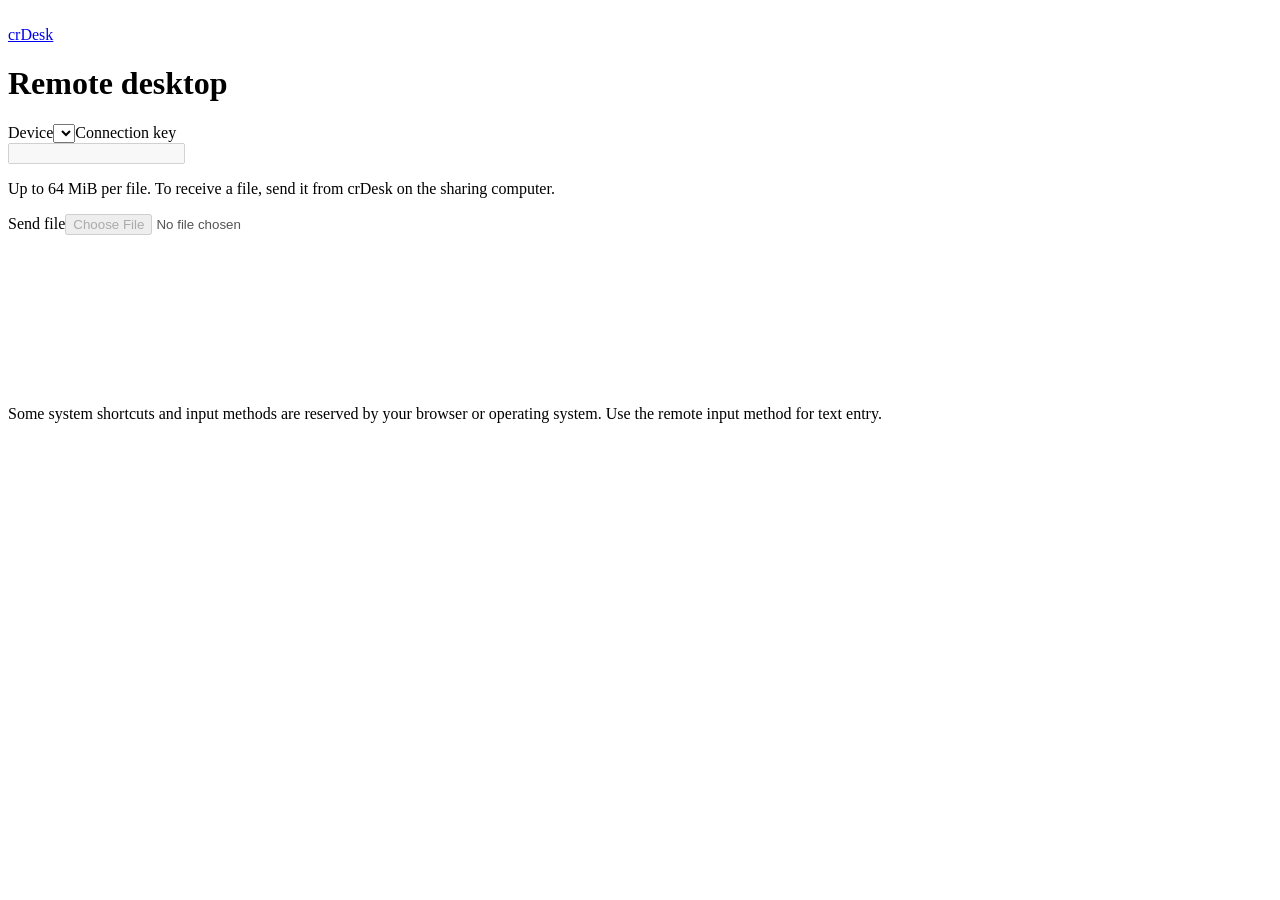
==== server/web/remote.html @ c364a533 "enable Access from Web Browser" ====
<!doctype html>
<html lang="en">
<head><meta charset="utf-8"><meta name="viewport" content="width=device-width, initial-scale=1"><title>crDesk</title><link rel="stylesheet" href="/auth/remote.css"><script type="module" src="/auth/remote.js"></script></head>
<body>
<!-- Chromium vector icons, BSD license; paths shared with the native toolbar. -->
<svg class="icon-definitions" aria-hidden="true" width="0" height="0"><defs>
<!-- chrome/app/vector_icons/fullscreen.icon -->
<symbol id="icon-fullscreen" viewBox="0 0 16 16"><path fill-rule="nonzero" d="M3.65 12.35 h1.36 c0.2 0 0.36 0.07 0.49 0.2 c0.13 0.13 0.2 0.3 0.2 0.49 c0 0.2 -0.07 0.36 -0.2 0.49 a0.66 0.66 0 0 1 -0.49 0.2 H2.96 a0.67 0.67 0 0 1 -0.49 -0.2 a0.67 0.67 0 0 1 -0.2 -0.49 v-2.06 c0 -0.19 0.07 -0.36 0.2 -0.49 a0.67 0.67 0 0 1 0.49 -0.2 c0.19 0 0.36 0.07 0.49 0.2 a0.66 0.66 0 0 1 0.2 0.49 z m8.7 0 v-1.36 c0 -0.19 0.07 -0.36 0.2 -0.49 a0.67 0.67 0 0 1 0.49 -0.2 c0.2 0 0.36 0.07 0.49 0.2 a0.66 0.66 0 0 1 0.2 0.49 v2.06 c0 0.2 -0.07 0.36 -0.2 0.49 a0.67 0.67 0 0 1 -0.49 0.2 h-2.05 a0.67 0.67 0 0 1 -0.49 -0.2 a0.67 0.67 0 0 1 -0.2 -0.49 c0 -0.19 0.07 -0.36 0.2 -0.49 a0.66 0.66 0 0 1 0.49 -0.2 z M3.65 3.65 v1.36 c0 0.2 -0.07 0.36 -0.2 0.49 a0.67 0.67 0 0 1 -0.49 0.2 a0.67 0.67 0 0 1 -0.49 -0.2 a0.66 0.66 0 0 1 -0.2 -0.49 V2.96 c0 -0.19 0.07 -0.36 0.2 -0.49 a0.67 0.67 0 0 1 0.49 -0.2 h2.06 c0.2 0 0.36 0.07 0.49 0.2 c0.13 0.13 0.2 0.3 0.2 0.49 a0.68 0.68 0 0 1 -0.2 0.49 a0.66 0.66 0 0 1 -0.49 0.2 z m8.7 0 h-1.36 a0.67 0.67 0 0 1 -0.49 -0.2 a0.67 0.67 0 0 1 -0.2 -0.49 c0 -0.19 0.07 -0.36 0.2 -0.49 a0.66 0.66 0 0 1 0.49 -0.2 h2.05 c0.2 0 0.36 0.07 0.49 0.2 c0.13 0.13 0.2 0.3 0.2 0.49 v2.05 c0 0.2 -0.07 0.36 -0.2 0.49 a0.67 0.67 0 0 1 -0.49 0.2 a0.68 0.68 0 0 1 -0.49 -0.2 a0.66 0.66 0 0 1 -0.2 -0.49 z"/></symbol>
<!-- chrome/app/vector_icons/open_in_full.icon -->
<symbol id="icon-exit-fullscreen" viewBox="0 0 24 24"><path fill-rule="nonzero" d="M4 21 a0.96 0.96 0 0 1 -0.71 -0.29 A0.96 0.96 0 0 1 3 20 v-6 c0 -0.28 0.1 -0.52 0.29 -0.71 A0.96 0.96 0 0 1 4 13 c0.28 0 0.52 0.1 0.71 0.29 c0.19 0.19 0.29 0.43 0.29 0.71 v3.6 L17.6 5 H14 a0.96 0.96 0 0 1 -0.71 -0.29 A0.96 0.96 0 0 1 13 4 c0 -0.28 0.1 -0.52 0.29 -0.71 A0.96 0.96 0 0 1 14 3 h6 c0.28 0 0.52 0.1 0.71 0.29 c0.19 0.19 0.29 0.43 0.29 0.71 v6 c0 0.28 -0.1 0.52 -0.29 0.71 A0.96 0.96 0 0 1 20 11 a0.96 0.96 0 0 1 -0.71 -0.29 A0.96 0.96 0 0 1 19 10 V6.4 L6.4 19 H10 c0.28 0 0.52 0.1 0.71 0.29 c0.19 0.19 0.29 0.43 0.29 0.71 c0 0.28 -0.1 0.52 -0.29 0.71 A0.96 0.96 0 0 1 10 21 z"/></symbol>
<!-- chrome/app/vector_icons/resize_window.icon -->
<symbol id="icon-resolution" viewBox="0 0 24 24"><path fill-rule="nonzero" d="M20.3 20.3 c-0.2 0.2 -0.44 0.3 -0.71 0.3 a0.98 0.98 0 0 1 -0.71 -0.3 L3.7 5.13 c-0.2 -0.2 -0.3 -0.44 -0.3 -0.71 c0 -0.28 0.1 -0.52 0.3 -0.72 c0.2 -0.2 0.44 -0.3 0.72 -0.3 c0.27 0 0.51 0.1 0.71 0.3 l15.18 15.18 c0.2 0.2 0.3 0.44 0.3 0.71 a0.98 0.98 0 0 1 -0.3 0.72 z m-10 0 c-0.2 0.2 -0.44 0.3 -0.71 0.3 a0.98 0.98 0 0 1 -0.71 -0.3 l-5.18 -5.18 c-0.2 -0.2 -0.3 -0.44 -0.3 -0.71 c0 -0.28 0.1 -0.52 0.3 -0.72 c0.2 -0.2 0.44 -0.3 0.72 -0.3 c0.27 0 0.51 0.1 0.71 0.3 l5.18 5.18 c0.2 0.2 0.3 0.44 0.3 0.71 a0.98 0.98 0 0 1 -0.3 0.72 z"/></symbol>
<!-- components/vector_icons/keyboard.icon -->
<symbol id="icon-keyboard" viewBox="0 0 24 24"><path fill-rule="nonzero" d="M4 19 c-0.55 0 -1.02 -0.19 -1.41 -0.59 A1.94 1.94 0 0 1 2 17 V7 c0 -0.55 0.2 -1.02 0.59 -1.41 C2.98 5.2 3.45 5 4 5 h16 c0.55 0 1.02 0.2 1.41 0.59 c0.39 0.39 0.59 0.86 0.59 1.41 v10 c0 0.55 -0.19 1.02 -0.59 1.41 c-0.39 0.39 -0.86 0.59 -1.41 0.59 z m0 -2 h16 V7 H4 z m5 -1 h6 c0.28 0 0.52 -0.1 0.71 -0.29 A0.96 0.96 0 0 0 16 15 a0.96 0.96 0 0 0 -0.29 -0.71 A0.96 0.96 0 0 0 15 14 H9 a0.96 0.96 0 0 0 -0.71 0.29 A0.96 0.96 0 0 0 8 15 c0 0.28 0.1 0.52 0.29 0.71 c0.19 0.19 0.43 0.29 0.71 0.29 z m-5 1 V7 z m2.71 -7.29 A0.96 0.96 0 0 0 7 9 a0.96 0.96 0 0 0 -0.29 -0.71 A0.96 0.96 0 0 0 6 8 a0.96 0.96 0 0 0 -0.71 0.29 A0.96 0.96 0 0 0 5 9 c0 0.28 0.1 0.52 0.29 0.71 c0.19 0.19 0.43 0.29 0.71 0.29 c0.28 0 0.52 -0.1 0.71 -0.29 z m3 0 A0.96 0.96 0 0 0 10 9 a0.96 0.96 0 0 0 -0.29 -0.71 A0.96 0.96 0 0 0 9 8 a0.96 0.96 0 0 0 -0.71 0.29 A0.96 0.96 0 0 0 8 9 c0 0.28 0.1 0.52 0.29 0.71 c0.19 0.19 0.43 0.29 0.71 0.29 c0.28 0 0.52 -0.1 0.71 -0.29 z m3 0 A0.96 0.96 0 0 0 13 9 a0.96 0.96 0 0 0 -0.29 -0.71 A0.96 0.96 0 0 0 12 8 a0.96 0.96 0 0 0 -0.71 0.29 A0.96 0.96 0 0 0 11 9 c0 0.28 0.1 0.52 0.29 0.71 c0.19 0.19 0.43 0.29 0.71 0.29 c0.28 0 0.52 -0.1 0.71 -0.29 z m3 0 A0.96 0.96 0 0 0 16 9 a0.96 0.96 0 0 0 -0.29 -0.71 A0.96 0.96 0 0 0 15 8 a0.96 0.96 0 0 0 -0.71 0.29 A0.96 0.96 0 0 0 14 9 c0 0.28 0.1 0.52 0.29 0.71 c0.19 0.19 0.43 0.29 0.71 0.29 c0.28 0 0.52 -0.1 0.71 -0.29 z m3 0 A0.96 0.96 0 0 0 19 9 a0.96 0.96 0 0 0 -0.29 -0.71 A0.96 0.96 0 0 0 18 8 a0.96 0.96 0 0 0 -0.71 0.29 A0.96 0.96 0 0 0 17 9 c0 0.28 0.1 0.52 0.29 0.71 c0.19 0.19 0.43 0.29 0.71 0.29 c0.28 0 0.52 -0.1 0.71 -0.29 z m-12 3 A0.96 0.96 0 0 0 7 12 a0.96 0.96 0 0 0 -0.29 -0.71 A0.96 0.96 0 0 0 6 11 a0.96 0.96 0 0 0 -0.71 0.29 A0.96 0.96 0 0 0 5 12 c0 0.28 0.1 0.52 0.29 0.71 c0.19 0.19 0.43 0.29 0.71 0.29 c0.28 0 0.52 -0.1 0.71 -0.29 z m3 0 A0.96 0.96 0 0 0 10 12 a0.96 0.96 0 0 0 -0.29 -0.71 A0.96 0.96 0 0 0 9 11 a0.96 0.96 0 0 0 -0.71 0.29 A0.96 0.96 0 0 0 8 12 c0 0.28 0.1 0.52 0.29 0.71 c0.19 0.19 0.43 0.29 0.71 0.29 c0.28 0 0.52 -0.1 0.71 -0.29 z m3 0 A0.96 0.96 0 0 0 13 12 a0.96 0.96 0 0 0 -0.29 -0.71 A0.96 0.96 0 0 0 12 11 a0.96 0.96 0 0 0 -0.71 0.29 a0.96 0.96 0 0 0 -0.29 0.71 c0 0.28 0.1 0.52 0.29 0.71 c0.19 0.19 0.43 0.29 0.71 0.29 c0.28 0 0.52 -0.1 0.71 -0.29 z m3 0 A0.96 0.96 0 0 0 16 12 a0.96 0.96 0 0 0 -0.29 -0.71 A0.96 0.96 0 0 0 15 11 a0.96 0.96 0 0 0 -0.71 0.29 a0.96 0.96 0 0 0 -0.29 0.71 c0 0.28 0.1 0.52 0.29 0.71 c0.19 0.19 0.43 0.29 0.71 0.29 c0.28 0 0.52 -0.1 0.71 -0.29 z m3 0 A0.96 0.96 0 0 0 19 12 a0.96 0.96 0 0 0 -0.29 -0.71 A0.96 0.96 0 0 0 18 11 a0.96 0.96 0 0 0 -0.71 0.29 a0.96 0.96 0 0 0 -0.29 0.71 c0 0.28 0.1 0.52 0.29 0.71 c0.19 0.19 0.43 0.29 0.71 0.29 c0.28 0 0.52 -0.1 0.71 -0.29 z"/></symbol>
<!-- components/vector_icons/volume_up.icon -->
<symbol id="icon-sound" viewBox="0 0 20 20"><path fill-rule="nonzero" d="M15.5 9.98 a5.24 5.24 0 0 0 -0.89 -2.97 a5.61 5.61 0 0 0 -2.35 -2.02 a0.92 0.92 0 0 1 -0.44 -0.42 a0.63 0.63 0 0 1 -0.02 -0.57 a0.75 0.75 0 0 1 0.45 -0.44 a0.82 0.82 0 0 1 0.64 0.01 a6.77 6.77 0 0 1 3.01 2.58 A6.99 6.99 0 0 1 17 10 c0 1.4 -0.37 2.68 -1.11 3.83 a6.8 6.8 0 0 1 -3.01 2.57 a0.82 0.82 0 0 1 -0.64 0.01 a0.76 0.76 0 0 1 -0.44 -0.44 a0.63 0.63 0 0 1 0.02 -0.57 a0.94 0.94 0 0 1 0.44 -0.42 a5.61 5.61 0 0 0 2.35 -2.02 c0.6 -0.9 0.9 -1.89 0.9 -2.98 z M6 12 H3.75 c-0.21 0 -0.39 -0.07 -0.53 -0.21 A0.73 0.73 0 0 1 3 11.25 v-2.5 c0 -0.21 0.07 -0.39 0.22 -0.53 A0.73 0.73 0 0 1 3.75 8 H6 l2.73 -2.73 c0.24 -0.23 0.5 -0.29 0.81 -0.16 c0.31 0.13 0.46 0.37 0.46 0.7 v8.36 c0 0.34 -0.15 0.57 -0.46 0.71 c-0.31 0.13 -0.58 0.08 -0.81 -0.16 z m7.5 -2 c0 0.52 -0.12 1.04 -0.37 1.58 c-0.25 0.54 -0.6 0.95 -1.06 1.23 a0.38 0.38 0 0 1 -0.37 0.01 c-0.13 -0.06 -0.19 -0.18 -0.19 -0.34 V7.51 c0 -0.16 0.06 -0.27 0.19 -0.34 a0.38 0.38 0 0 1 0.37 0.01 c0.46 0.27 0.81 0.67 1.06 1.22 c0.25 0.55 0.38 1.08 0.38 1.59 z m-5 -2.37 L6.63 9.5 H4.5 v1 h2.13 L8.5 12.38 z M6.48 10 z"/></symbol>
<!-- components/vector_icons/volume_off.icon -->
<symbol id="icon-mute" viewBox="0 0 20 20"><path fill-rule="nonzero" d="M13.77 15.9 a6.29 6.29 0 0 1 -0.48 0.27 c-0.17 0.08 -0.35 0.16 -0.54 0.25 a0.75 0.75 0 0 1 -0.59 0 A0.69 0.69 0 0 1 11.75 16 a0.72 0.72 0 0 1 0.03 -0.57 a0.83 0.83 0 0 1 0.43 -0.41 l0.25 -0.12 c0.09 -0.04 0.16 -0.07 0.23 -0.1 L10 12.13 v2.08 c0 0.34 -0.15 0.57 -0.46 0.7 c-0.31 0.13 -0.58 0.08 -0.81 -0.16 L6 12.02 H3.75 a0.71 0.71 0 0 1 -0.53 -0.22 a0.72 0.72 0 0 1 -0.22 -0.53 v-2.5 c0 -0.21 0.07 -0.38 0.22 -0.53 a0.73 0.73 0 0 1 0.53 -0.22 h2.13 l-3.48 -3.5 a0.73 0.73 0 0 1 -0.23 -0.53 c0 -0.2 0.07 -0.38 0.23 -0.53 a0.73 0.73 0 0 1 0.53 -0.23 c0.2 0 0.38 0.08 0.53 0.23 l13.09 13.09 a0.71 0.71 0 0 1 0.23 0.52 a0.71 0.71 0 0 1 -0.23 0.52 a0.73 0.73 0 0 1 -1.06 0 z m1.73 -5.87 a5.26 5.26 0 0 0 -0.89 -2.99 A5.58 5.58 0 0 0 12.25 5.02 a0.96 0.96 0 0 1 -0.44 -0.43 a0.63 0.63 0 0 1 -0.02 -0.57 a0.76 0.76 0 0 1 0.44 -0.44 a0.76 0.76 0 0 1 0.63 0.02 a6.87 6.87 0 0 1 3.01 2.55 C16.62 7.3 17 8.58 17 10 c0 0.45 -0.04 0.88 -0.12 1.31 c-0.08 0.43 -0.21 0.85 -0.37 1.25 c-0.11 0.28 -0.27 0.45 -0.46 0.52 a0.78 0.78 0 0 1 -0.56 0 a0.83 0.83 0 0 1 -0.43 -0.36 a0.54 0.54 0 0 1 -0.01 -0.55 a5.18 5.18 0 0 0 0.34 -1.04 c0.07 -0.36 0.11 -0.73 0.11 -1.1 z m-3.44 -2.81 c0.45 0.28 0.8 0.69 1.05 1.23 c0.26 0.54 0.39 1.07 0.39 1.58 v0.25 c0 0.09 -0.01 0.16 -0.02 0.23 a0.37 0.37 0 0 1 -0.27 0.3 c-0.15 0.05 -0.29 0.01 -0.41 -0.11 L11.73 9.63 a0.85 0.85 0 0 1 -0.17 -0.24 a0.7 0.7 0 0 1 -0.06 -0.3 V7.52 c0 -0.15 0.06 -0.26 0.19 -0.32 a0.39 0.39 0 0 1 0.37 0.01 z m-3.73 -0.98 a0.38 0.38 0 0 1 -0.1 -0.27 c0 -0.11 0.04 -0.2 0.1 -0.27 l0.4 -0.39 c0.24 -0.24 0.5 -0.29 0.81 -0.16 c0.31 0.13 0.46 0.36 0.46 0.7 V7 c0 0.17 -0.08 0.28 -0.24 0.33 c-0.16 0.06 -0.3 0.03 -0.41 -0.08 z m0.17 6.17 v-1.77 L7 9.13 l-0.37 0.4 H4.5 v1 h2.13 z m-0.75 -2.52 z"/></symbol>
<!-- components/vector_icons/close.icon -->
<symbol id="icon-disconnect" viewBox="0 0 20 20"><path fill-rule="nonzero" d="M10 11.06 L6.58 14.48 a0.69 0.69 0 0 1 -0.52 0.22 a0.76 0.76 0 0 1 -0.52 -0.24 a0.73 0.73 0 0 1 0 -1.06 L8.94 10 L5.52 6.58 a0.7 0.7 0 0 1 -0.22 -0.53 a0.78 0.78 0 0 1 0.24 -0.53 a0.73 0.73 0 0 1 0.53 -0.23 c0.2 0 0.38 0.07 0.53 0.23 L10 8.94 l3.42 -3.42 a0.73 0.73 0 0 1 0.53 -0.23 c0.2 0 0.38 0.07 0.53 0.23 a0.73 0.73 0 0 1 0.23 0.53 a0.73 0.73 0 0 1 -0.23 0.53 L11.06 10 l3.42 3.42 a0.71 0.71 0 0 1 0.23 0.52 a0.71 0.71 0 0 1 -0.23 0.52 a0.73 0.73 0 0 1 -1.06 0 z"/></symbol>
</defs></svg>
<header><div class="session-heading"><a href="/auth/">crDesk</a><h1 data-text="remoteTitle">Remote desktop</h1><form id="connectForm"><label for="device" data-text="device">Device</label><select id="device" required></select><label for="secret" data-text="remoteKey">Connection key</label><div class="key-entry" dir="ltr"><div class="key-cells" aria-hidden="true"><div class="key-group"><span class="key-cell"></span><span class="key-cell"></span><span class="key-cell"></span></div><div class="key-group"><span class="key-cell"></span><span class="key-cell"></span><span class="key-cell"></span></div><div class="key-group"><span class="key-cell"></span><span class="key-cell"></span><span class="key-cell"></span></div></div><input id="secret" type="text" inputmode="numeric" autocomplete="off" spellcheck="false" autocapitalize="off" maxlength="64" pattern="[0-9]{9}" required disabled></div><a id="login" href="/auth/" data-text="remoteSignIn" hidden>Sign in</a></form></div>
<section class="files" aria-labelledby="fileHint"><div class="file-controls"><p id="fileHint" data-text="remoteFileHint">Up to 64 MiB per file. To receive a file, send it from crDesk on the sharing computer.</p><label class="file-pick"><span data-text="remoteUpload">Send file</span><input id="upload" type="file" aria-describedby="fileHint" disabled></label></div>
<div id="transferDetails" role="region" aria-labelledby="transfer" hidden><div class="transfer-summary"><div id="transfer" role="status" aria-live="polite"></div><span id="transferSuccess" aria-hidden="true" hidden><svg viewBox="0 0 16 16" focusable="false"><path d="M3 8.5 6.5 12 13 4.5" fill="none" stroke="currentColor" stroke-width="2" stroke-linecap="round" stroke-linejoin="round"/></svg></span></div><progress id="progress" max="1" value="0" aria-labelledby="transfer"></progress><div class="transfer-actions"><button id="accept" data-text="remoteAccept" hidden>Receive</button><button id="cancel" data-text="remoteCancel" hidden>Cancel</button><a id="download" data-text="remoteSave" hidden>Save file</a></div></div></section></header>
<main>
<section id="screen">
<button hidden id="toolbarHandle" type="button" data-label="remoteToolbar" aria-controls="remoteToolbar" aria-expanded="true"><span aria-hidden="true"></span></button>
<div id="remoteToolbar" class="remote-toolbar" hidden>
<div class="toolbar-actions" role="toolbar" data-label="remoteToolbar">
<button id="fullscreen" class="toolbar-button" type="button" data-label="remoteFullscreen"  disabled><svg aria-hidden="true" focusable="false"><use href="#icon-fullscreen"/></svg></button>
<div class="toolbar-menu-anchor"><button id="resolution" class="toolbar-button" type="button" data-label="remoteResolution" aria-haspopup="menu" aria-expanded="false" aria-controls="resolutionMenu" disabled><svg aria-hidden="true" focusable="false"><use href="#icon-resolution"/></svg></button><div id="resolutionMenu" class="toolbar-menu" role="menu" data-label="remoteResolution" hidden><button type="button" role="menuitemradio" aria-checked="true" data-resolution="0" data-text="remoteAuto">Auto</button><button type="button" role="menuitemradio" aria-checked="false" data-resolution="1" data-text="remoteOriginal">Original</button><button type="button" role="menuitemradio" aria-checked="false" data-resolution="2" data-text="remote1080">Up to 1080p</button><button type="button" role="menuitemradio" aria-checked="false" data-resolution="3" data-text="remote720">Up to 720p</button></div></div>
<button id="sound" class="toolbar-button" type="button" data-label="remoteSound" aria-pressed="false" disabled><svg aria-hidden="true" focusable="false"><use href="#icon-mute"/></svg></button>
<div class="toolbar-menu-anchor"><button id="sendKey" class="toolbar-button" type="button" data-label="remoteSendKey" aria-haspopup="menu" aria-expanded="false" aria-controls="keyMenu" disabled><svg aria-hidden="true" focusable="false"><use href="#icon-keyboard"/></svg></button><div id="keyMenu" class="toolbar-menu" role="menu" data-label="remoteSendKey" hidden><button type="button" role="menuitem" data-chord="ctrl-space">Ctrl + Space</button><button type="button" role="menuitem" data-chord="ctrl-alt-delete">Ctrl + Alt + Delete</button><button type="button" role="menuitem" data-chord="alt-tab">Alt + Tab</button><button type="button" role="menuitem" data-chord="escape">Escape</button><button type="button" role="menuitem" data-chord="super">Super / Windows</button></div></div>
<button id="disconnect" class="toolbar-button" type="button" data-label="remoteDisconnect"  disabled><svg aria-hidden="true" focusable="false"><use href="#icon-disconnect"/></svg></button>
</div></div>
<div class="viewport"><video id="desktop" autoplay muted playsinline tabindex="0" aria-label="Remote desktop"></video><canvas id="cursor" aria-hidden="true"></canvas></div></section>

<footer class="remote-footer"><div class="connection-status"><span id="status" role="status" aria-live="polite"></span><span id="stats"></span></div><p data-text="remoteKeyboardHint">Some system shortcuts and input methods are reserved by your browser or operating system. Use the remote input method for text entry.</p></footer></main></body></html>
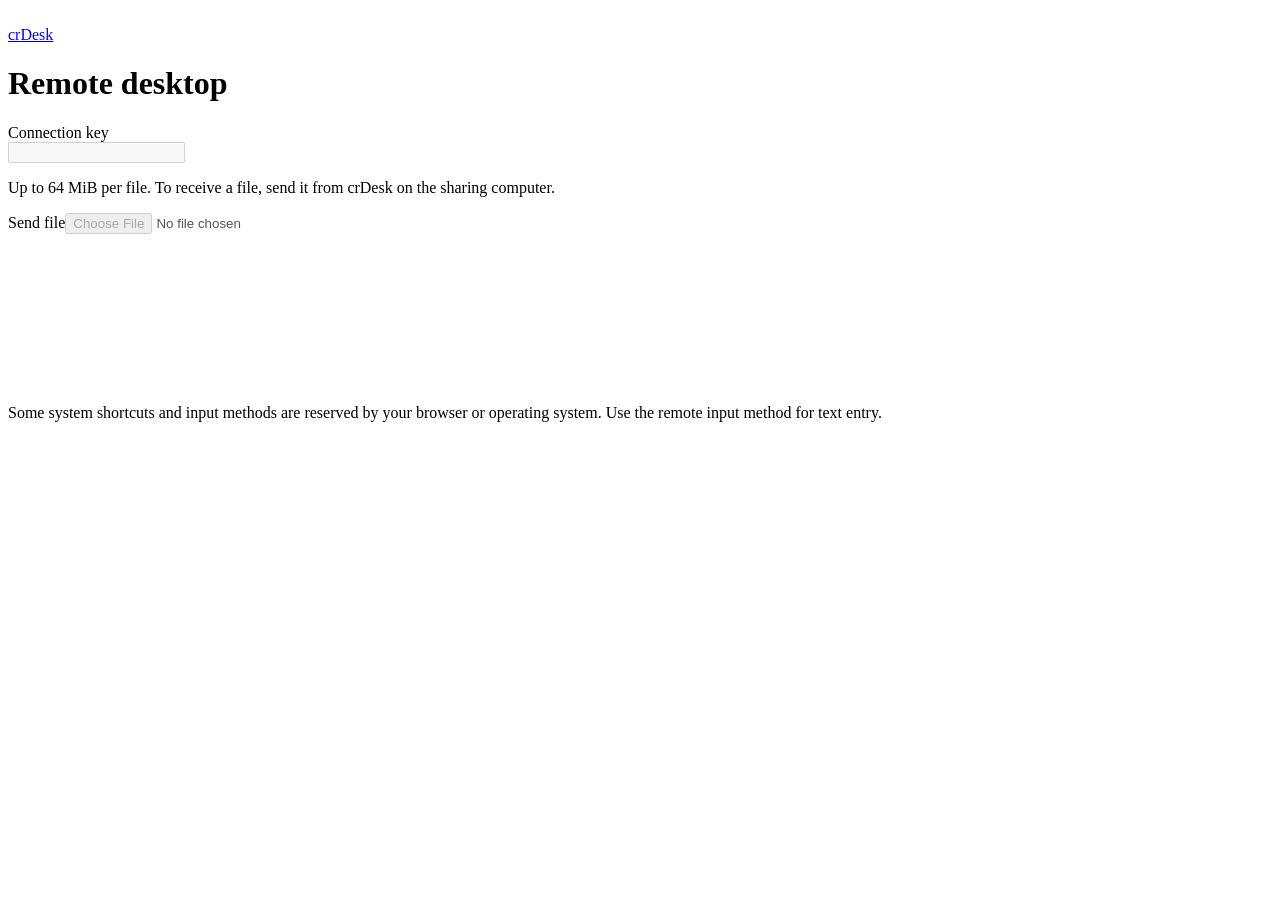
==== commit cb46507b: "update server resources" ====
--- a/server/web/remote.html
+++ b/server/web/remote.html
@@ -16,10 +16,10 @@
 <symbol id="icon-sound" viewBox="0 0 20 20"><path fill-rule="nonzero" d="M15.5 9.98 a5.24 5.24 0 0 0 -0.89 -2.97 a5.61 5.61 0 0 0 -2.35 -2.02 a0.92 0.92 0 0 1 -0.44 -0.42 a0.63 0.63 0 0 1 -0.02 -0.57 a0.75 0.75 0 0 1 0.45 -0.44 a0.82 0.82 0 0 1 0.64 0.01 a6.77 6.77 0 0 1 3.01 2.58 A6.99 6.99 0 0 1 17 10 c0 1.4 -0.37 2.68 -1.11 3.83 a6.8 6.8 0 0 1 -3.01 2.57 a0.82 0.82 0 0 1 -0.64 0.01 a0.76 0.76 0 0 1 -0.44 -0.44 a0.63 0.63 0 0 1 0.02 -0.57 a0.94 0.94 0 0 1 0.44 -0.42 a5.61 5.61 0 0 0 2.35 -2.02 c0.6 -0.9 0.9 -1.89 0.9 -2.98 z M6 12 H3.75 c-0.21 0 -0.39 -0.07 -0.53 -0.21 A0.73 0.73 0 0 1 3 11.25 v-2.5 c0 -0.21 0.07 -0.39 0.22 -0.53 A0.73 0.73 0 0 1 3.75 8 H6 l2.73 -2.73 c0.24 -0.23 0.5 -0.29 0.81 -0.16 c0.31 0.13 0.46 0.37 0.46 0.7 v8.36 c0 0.34 -0.15 0.57 -0.46 0.71 c-0.31 0.13 -0.58 0.08 -0.81 -0.16 z m7.5 -2 c0 0.52 -0.12 1.04 -0.37 1.58 c-0.25 0.54 -0.6 0.95 -1.06 1.23 a0.38 0.38 0 0 1 -0.37 0.01 c-0.13 -0.06 -0.19 -0.18 -0.19 -0.34 V7.51 c0 -0.16 0.06 -0.27 0.19 -0.34 a0.38 0.38 0 0 1 0.37 0.01 c0.46 0.27 0.81 0.67 1.06 1.22 c0.25 0.55 0.38 1.08 0.38 1.59 z m-5 -2.37 L6.63 9.5 H4.5 v1 h2.13 L8.5 12.38 z M6.48 10 z"/></symbol>
 <!-- components/vector_icons/volume_off.icon -->
 <symbol id="icon-mute" viewBox="0 0 20 20"><path fill-rule="nonzero" d="M13.77 15.9 a6.29 6.29 0 0 1 -0.48 0.27 c-0.17 0.08 -0.35 0.16 -0.54 0.25 a0.75 0.75 0 0 1 -0.59 0 A0.69 0.69 0 0 1 11.75 16 a0.72 0.72 0 0 1 0.03 -0.57 a0.83 0.83 0 0 1 0.43 -0.41 l0.25 -0.12 c0.09 -0.04 0.16 -0.07 0.23 -0.1 L10 12.13 v2.08 c0 0.34 -0.15 0.57 -0.46 0.7 c-0.31 0.13 -0.58 0.08 -0.81 -0.16 L6 12.02 H3.75 a0.71 0.71 0 0 1 -0.53 -0.22 a0.72 0.72 0 0 1 -0.22 -0.53 v-2.5 c0 -0.21 0.07 -0.38 0.22 -0.53 a0.73 0.73 0 0 1 0.53 -0.22 h2.13 l-3.48 -3.5 a0.73 0.73 0 0 1 -0.23 -0.53 c0 -0.2 0.07 -0.38 0.23 -0.53 a0.73 0.73 0 0 1 0.53 -0.23 c0.2 0 0.38 0.08 0.53 0.23 l13.09 13.09 a0.71 0.71 0 0 1 0.23 0.52 a0.71 0.71 0 0 1 -0.23 0.52 a0.73 0.73 0 0 1 -1.06 0 z m1.73 -5.87 a5.26 5.26 0 0 0 -0.89 -2.99 A5.58 5.58 0 0 0 12.25 5.02 a0.96 0.96 0 0 1 -0.44 -0.43 a0.63 0.63 0 0 1 -0.02 -0.57 a0.76 0.76 0 0 1 0.44 -0.44 a0.76 0.76 0 0 1 0.63 0.02 a6.87 6.87 0 0 1 3.01 2.55 C16.62 7.3 17 8.58 17 10 c0 0.45 -0.04 0.88 -0.12 1.31 c-0.08 0.43 -0.21 0.85 -0.37 1.25 c-0.11 0.28 -0.27 0.45 -0.46 0.52 a0.78 0.78 0 0 1 -0.56 0 a0.83 0.83 0 0 1 -0.43 -0.36 a0.54 0.54 0 0 1 -0.01 -0.55 a5.18 5.18 0 0 0 0.34 -1.04 c0.07 -0.36 0.11 -0.73 0.11 -1.1 z m-3.44 -2.81 c0.45 0.28 0.8 0.69 1.05 1.23 c0.26 0.54 0.39 1.07 0.39 1.58 v0.25 c0 0.09 -0.01 0.16 -0.02 0.23 a0.37 0.37 0 0 1 -0.27 0.3 c-0.15 0.05 -0.29 0.01 -0.41 -0.11 L11.73 9.63 a0.85 0.85 0 0 1 -0.17 -0.24 a0.7 0.7 0 0 1 -0.06 -0.3 V7.52 c0 -0.15 0.06 -0.26 0.19 -0.32 a0.39 0.39 0 0 1 0.37 0.01 z m-3.73 -0.98 a0.38 0.38 0 0 1 -0.1 -0.27 c0 -0.11 0.04 -0.2 0.1 -0.27 l0.4 -0.39 c0.24 -0.24 0.5 -0.29 0.81 -0.16 c0.31 0.13 0.46 0.36 0.46 0.7 V7 c0 0.17 -0.08 0.28 -0.24 0.33 c-0.16 0.06 -0.3 0.03 -0.41 -0.08 z m0.17 6.17 v-1.77 L7 9.13 l-0.37 0.4 H4.5 v1 h2.13 z m-0.75 -2.52 z"/></symbol>
-<!-- components/vector_icons/close.icon -->
-<symbol id="icon-disconnect" viewBox="0 0 20 20"><path fill-rule="nonzero" d="M10 11.06 L6.58 14.48 a0.69 0.69 0 0 1 -0.52 0.22 a0.76 0.76 0 0 1 -0.52 -0.24 a0.73 0.73 0 0 1 0 -1.06 L8.94 10 L5.52 6.58 a0.7 0.7 0 0 1 -0.22 -0.53 a0.78 0.78 0 0 1 0.24 -0.53 a0.73 0.73 0 0 1 0.53 -0.23 c0.2 0 0.38 0.07 0.53 0.23 L10 8.94 l3.42 -3.42 a0.73 0.73 0 0 1 0.53 -0.23 c0.2 0 0.38 0.07 0.53 0.23 a0.73 0.73 0 0 1 0.23 0.53 a0.73 0.73 0 0 1 -0.23 0.53 L11.06 10 l3.42 3.42 a0.71 0.71 0 0 1 0.23 0.52 a0.71 0.71 0 0 1 -0.23 0.52 a0.73 0.73 0 0 1 -1.06 0 z"/></symbol>
+<!-- Separated chain links indicate disconnecting the remote session. -->
+<symbol id="icon-disconnect" viewBox="0 0 24 24"><g fill="none" stroke="currentColor" stroke-width="2" stroke-linecap="round" stroke-linejoin="round"><path d="m13 7 2-2a3.54 3.54 0 0 1 5 5l-2 2M11 17l-2 2a3.54 3.54 0 0 1-5-5l2-2M8 3v3M3 8h3M16 18v3M18 16h3"/></g></symbol>
 </defs></svg>
-<header><div class="session-heading"><a href="/auth/">crDesk</a><h1 data-text="remoteTitle">Remote desktop</h1><form id="connectForm"><label for="device" data-text="device">Device</label><select id="device" required></select><label for="secret" data-text="remoteKey">Connection key</label><div class="key-entry" dir="ltr"><div class="key-cells" aria-hidden="true"><div class="key-group"><span class="key-cell"></span><span class="key-cell"></span><span class="key-cell"></span></div><div class="key-group"><span class="key-cell"></span><span class="key-cell"></span><span class="key-cell"></span></div><div class="key-group"><span class="key-cell"></span><span class="key-cell"></span><span class="key-cell"></span></div></div><input id="secret" type="text" inputmode="numeric" autocomplete="off" spellcheck="false" autocapitalize="off" maxlength="64" pattern="[0-9]{9}" required disabled></div><a id="login" href="/auth/" data-text="remoteSignIn" hidden>Sign in</a></form></div>
+<header><div class="session-heading"><a href="/auth/">crDesk</a><h1 data-text="remoteTitle">Remote desktop</h1><form id="connectForm"><img id="deviceAvatar" width="36" height="36" alt="" decoding="async" hidden><strong id="device" hidden></strong><label for="secret" data-text="remoteKey">Connection key</label><div class="key-entry" dir="ltr"><div class="key-cells" aria-hidden="true"><div class="key-group"><span class="key-cell"></span><span class="key-cell"></span><span class="key-cell"></span></div><div class="key-group"><span class="key-cell"></span><span class="key-cell"></span><span class="key-cell"></span></div><div class="key-group"><span class="key-cell"></span><span class="key-cell"></span><span class="key-cell"></span></div></div><input id="secret" type="text" inputmode="numeric" autocomplete="off" spellcheck="false" autocapitalize="off" maxlength="64" pattern="[0-9]{9}" required disabled></div><a id="login" href="/auth/" data-text="remoteSignIn" hidden>Sign in</a></form></div>
 <section class="files" aria-labelledby="fileHint"><div class="file-controls"><p id="fileHint" data-text="remoteFileHint">Up to 64 MiB per file. To receive a file, send it from crDesk on the sharing computer.</p><label class="file-pick"><span data-text="remoteUpload">Send file</span><input id="upload" type="file" aria-describedby="fileHint" disabled></label></div>
 <div id="transferDetails" role="region" aria-labelledby="transfer" hidden><div class="transfer-summary"><div id="transfer" role="status" aria-live="polite"></div><span id="transferSuccess" aria-hidden="true" hidden><svg viewBox="0 0 16 16" focusable="false"><path d="M3 8.5 6.5 12 13 4.5" fill="none" stroke="currentColor" stroke-width="2" stroke-linecap="round" stroke-linejoin="round"/></svg></span></div><progress id="progress" max="1" value="0" aria-labelledby="transfer"></progress><div class="transfer-actions"><button id="accept" data-text="remoteAccept" hidden>Receive</button><button id="cancel" data-text="remoteCancel" hidden>Cancel</button><a id="download" data-text="remoteSave" hidden>Save file</a></div></div></section></header>
 <main>
